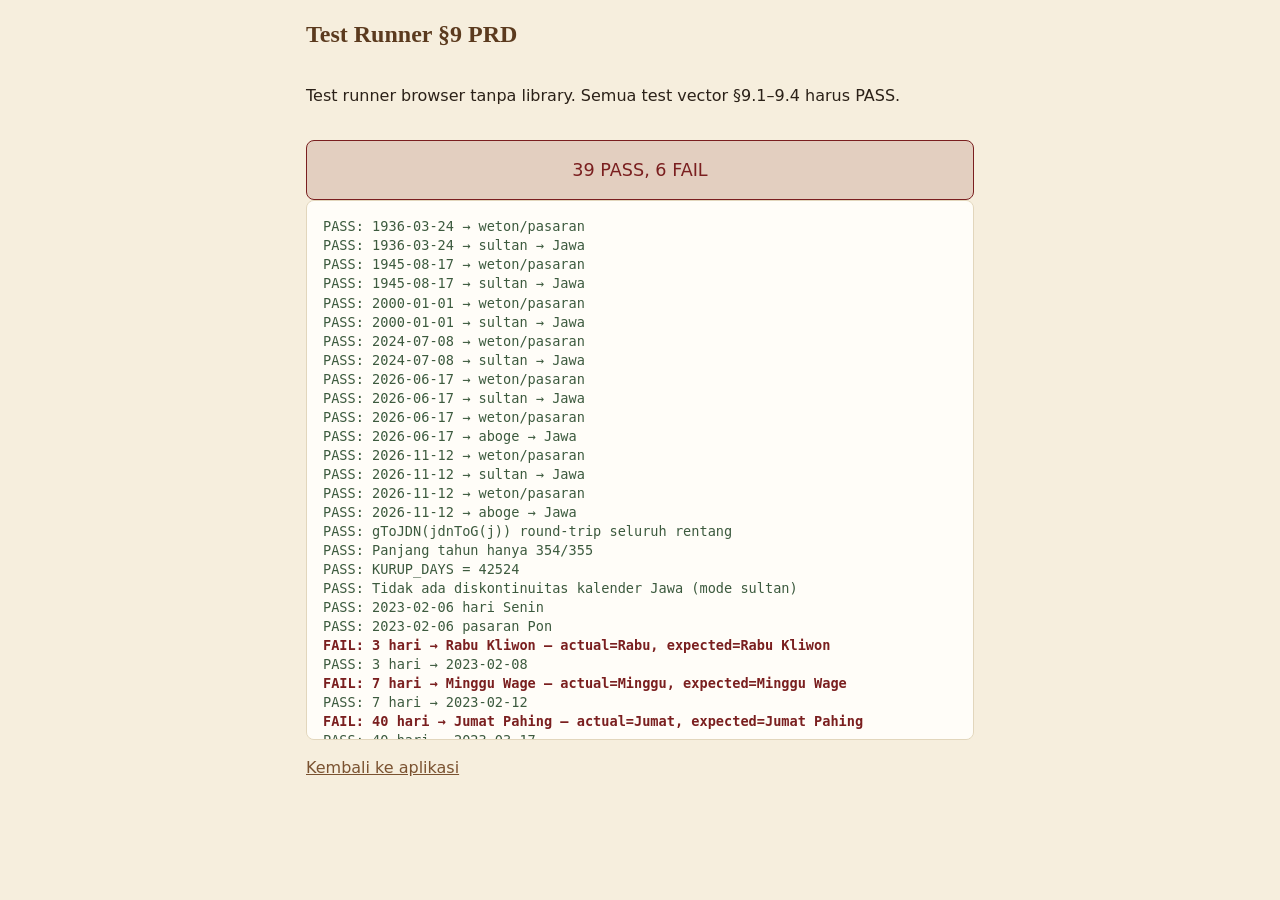
==== tests/index.html @ 74ea81f4 "Initial commit: Pawukon Kita - Kalender Jawa & Primbon Praktis" ====
<!DOCTYPE html>
<html lang="id">
<head>
  <meta charset="UTF-8">
  <meta name="viewport" content="width=device-width, initial-scale=1.0">
  <title>Test Runner — Pawukon Kita</title>
  <link rel="stylesheet" href="../css/tokens.css">
  <link rel="stylesheet" href="../css/base.css">
  <link rel="stylesheet" href="../css/layout.css">
  <style>
    body { padding: var(--spasi); max-width: 700px; margin: 0 auto; font-family: var(--font-sistem); }
    .log { font-family: ui-monospace, SFMono-Regular, Menlo, monospace; font-size: 0.85rem; line-height: 1.4; max-height: 60vh; overflow-y: auto; border: 1px solid var(--garis); border-radius: var(--radius-sm); padding: var(--spasi); background: var(--kertas); }
    .PASS { color: var(--lumut); }
    .FAIL { color: var(--marun); font-weight: 700; }
    .ringkasan { font-size: 1.1rem; margin-top: var(--spasi); padding: var(--spasi); border-radius: var(--radius-sm); text-align: center; }
    .ringkasan.lulus { background: rgba(60,90,62,0.15); color: var(--lumut); border: 1px solid var(--lumut); }
    .ringkasan.gagal { background: rgba(122,31,31,0.15); color: var(--marun); border: 1px solid var(--marun); }
    a.kembali { display: inline-block; margin-top: var(--spasi); color: var(--sogan-2); text-decoration: underline; }
  </style>
</head>
<body>
  <h1 class="judul-halaman">Test Runner §9 PRD</h1>
  <p>Test runner browser tanpa library. Semua test vector §9.1–9.4 harus PASS.</p>
  <div id="ringkasan" class="ringkasan">Menjalankan…</div>
  <div id="log" class="log"></div>
  <a class="kembali" href="../index.html">Kembali ke aplikasi</a>
  <script type="module" src="./vectors.js"></script>
</body>
</html>
---- css/tokens.css ----
/* Design tokens — nuansa Jawa yang tenang (sogan/krem/emas) */
:root {
  --krem: #F6EEDD;
  --kertas: #FFFDF8;
  --sogan: #5B3A1E;
  --sogan-2: #7A5230;
  --emas: #B8862B;
  --marun: #7A1F1F;
  --lumut: #3C5A3E;
  --teks: #2B2118;
  --teks-lembut: #5A4A38;
  --garis: #E2D6BC;
  --bayangan: 0 2px 10px rgba(60, 40, 20, 0.12);

  --warna-legi: #8C9EAC;
  --warna-pahing: #C47A3A;
  --warna-pon: #B07CC6;
  --warna-wage: #4E8C7A;
  --warna-kliwon: #A65E3E;

  --radius: 14px;
  --radius-sm: 8px;
  --shadow: var(--bayangan);
  --font-sistem: system-ui, -apple-system, "Segoe UI", Roboto, "Helvetica Neue", Arial, sans-serif;
  --font-judul: Georgia, "Times New Roman", serif;

  --spasi-xs: 0.25rem;
  --spasi-sm: 0.5rem;
  --spasi: 1rem;
  --spasi-lg: 1.5rem;
  --spasi-xl: 2rem;

  --bp-desktop: 640px;
}

@media (prefers-color-scheme: dark) {
  :root {
    --krem: #1C1712;
    --kertas: #241E17;
    --teks: #F1E8D6;
    --teks-lembut: #C9B89A;
    --garis: #3B3226;
    --emas: #D9A441;
    --sogan: #E2C9A0;
    --sogan-2: #A6815C;
    --shadow: 0 2px 10px rgba(0, 0, 0, 0.45);
  }
}

[data-tema="gelap"] {
  --krem: #1C1712;
  --kertas: #241E17;
  --teks: #F1E8D6;
  --teks-lembut: #C9B89A;
  --garis: #3B3226;
  --emas: #D9A441;
  --sogan: #E2C9A0;
  --sogan-2: #A6815C;
  --shadow: 0 2px 10px rgba(0, 0, 0, 0.45);
}
---- css/base.css ----
/* Reset & dasar */
*, *::before, *::after {
  box-sizing: border-box;
}

html {
  scroll-behavior: smooth;
}

body {
  margin: 0;
  padding: 0;
  font-family: var(--font-sistem);
  background: var(--krem);
  color: var(--teks);
  line-height: 1.5;
  min-height: 100vh;
  display: flex;
  flex-direction: column;
}

a {
  color: var(--sogan-2);
  text-decoration: none;
}

a:hover {
  text-decoration: underline;
}

button {
  font-family: inherit;
  cursor: pointer;
  background: none;
  border: none;
  padding: 0;
}

.skip-link {
  position: absolute;
  top: -100%;
  left: 0;
  background: var(--sogan);
  color: #fff;
  padding: var(--spasi-sm) var(--spasi);
  z-index: 10000;
  transition: top 0.2s;
}

.skip-link:focus {
  top: 0;
}

.visually-hidden {
  position: absolute;
  width: 1px;
  height: 1px;
  padding: 0;
  margin: -1px;
  overflow: hidden;
  clip: rect(0 0 0 0);
  white-space: nowrap;
  border: 0;
}

label {
  display: block;
  font-size: 0.9rem;
  font-weight: 600;
  color: var(--teks-lembut);
  margin-bottom: var(--spasi-xs);
}

input[type="date"],
input[type="text"],
select {
  width: 100%;
  padding: var(--spasi-sm);
  border: 1px solid var(--garis);
  border-radius: var(--radius-sm);
  background: var(--kertas);
  color: var(--teks);
  font-size: 1rem;
}

input[type="date"]:focus,
select:focus {
  outline: 2px solid var(--emas);
  outline-offset: 2px;
}

.eror {
  color: var(--marun);
  font-size: 0.85rem;
  margin-top: var(--spasi-xs);
  display: none;
}

.eror.aktif {
  display: block;
}

.kartu {
  background: var(--kertas);
  border: 1px solid var(--garis);
  border-radius: var(--radius);
  padding: var(--spasi);
  margin-bottom: var(--spasi);
  box-shadow: var(--shadow);
}

.judul-halaman {
  font-family: var(--font-judul);
  font-size: 1.5rem;
  margin: 0 0 var(--spasi) 0;
  color: var(--sogan);
}

.tombol {
  display: inline-flex;
  align-items: center;
  gap: var(--spasi-xs);
  padding: var(--spasi-sm) var(--spasi);
  border-radius: var(--radius-sm);
  font-weight: 600;
  font-size: 0.95rem;
  border: 1px solid var(--garis);
  background: var(--kertas);
  color: var(--sogan);
  cursor: pointer;
  transition: all 0.15s;
}

.tombol:hover {
  background: var(--garis);
  color: var(--sogan);
  text-decoration: none;
}

.tombol:focus-visible {
  outline: 2px solid var(--emas);
  outline-offset: 2px;
}

.tombol-halus {
  background: var(--sogan);
  color: #fff;
  border: none;
}

.tombol-halus:hover {
  background: var(--sogan-2);
}

.grid-7 {
  display: grid;
  grid-template-columns: repeat(7, 1fr);
  gap: 2px;
}

.sel-kalender {
  aspect-ratio: 1;
  display: flex;
  flex-direction: column;
  align-items: center;
  justify-content: center;
  padding: var(--spasi-xs);
  font-size: 0.85rem;
  border-radius: var(--radius-sm);
  cursor: pointer;
  position: relative;
}

.sel-kalender:hover {
  background: rgba(91, 58, 30, 0.08);
}

.sel-kalender.aktif {
  background: var(--sogan);
  color: #fff;
}

.sel-kalender.hari-ini {
  border: 2px solid var(--emas);
}

.angka-masehi {
  font-weight: 700;
  font-size: 1.1rem;
}

.tgl-jawa {
  font-size: 0.7rem;
  margin-top: 2px;
  opacity: 0.85;
}

.pasaran-singkat {
  font-size: 0.65rem;
  text-transform: uppercase;
  letter-spacing: 0.5px;
  margin-top: 1px;
  font-weight: 700;
}

.pasaran-legi { color: var(--warna-legi); }
.pasaran-pahing { color: var(--warna-pahing); }
.pasaran-pon { color: var(--warna-pon); }
.pasaran-wage { color: var(--warna-wage); }
.pasaran-kliwon { color: var(--warna-kliwon); }

.titik-hari-besar {
  position: absolute;
  top: 4px;
  right: 4px;
  width: 6px;
  height: 6px;
  border-radius: 50%;
  background: var(--emas);
}

@media (prefers-reduced-motion: reduce) {
  * { animation: none !important; transition: none !important; }
}
---- css/layout.css ----
/* Layout: header, nav, footer, grid */

.site-header {
  background: var(--kertas);
  border-bottom: 1px solid var(--garis);
  position: sticky;
  top: 0;
  z-index: 100;
}

.header-inner {
  max-width: 1000px;
  margin: 0 auto;
  padding: var(--spasi);
  display: flex;
  align-items: center;
  justify-content: space-between;
  gap: var(--spasi);
}

.brand {
  font-family: var(--font-judul);
  font-size: 1.5rem;
  font-weight: 700;
  color: var(--sogan);
}

.theme-toggle {
  font-size: 1.4rem;
  padding: var(--spasi-sm);
  border-radius: var(--radius-sm);
  margin-left: auto;
}

.theme-toggle:hover {
  background: rgba(0, 0, 0, 0.05);
}

.nav-desktop {
  display: none;
  gap: var(--spasi-sm);
}

.nav-desktop a {
  padding: var(--spasi-sm) var(--spasi);
  border-radius: var(--radius-sm);
  color: var(--teks-lembut);
  font-weight: 600;
  font-size: 0.95rem;
}

.nav-desktop a:hover,
.nav-desktop a.aktif {
  background: var(--kertas);
  color: var(--sogan);
  text-decoration: none;
}

.nav-mobile {
  position: fixed;
  bottom: 0;
  left: 0;
  right: 0;
  background: var(--kertas);
  border-top: 1px solid var(--garis);
  display: flex;
  justify-content: space-around;
  padding: var(--spasi-xs) 0;
  z-index: 50;
  box-shadow: 0 -2px 10px rgba(60, 40, 20, 0.10);
}

.nav-item {
  display: flex;
  flex-direction: column;
  align-items: center;
  gap: 2px;
  font-size: 0.7rem;
  color: var(--teks-lembut);
  padding: var(--spasi-xs);
  border-radius: var(--radius-sm);
}

.nav-item:hover,
.nav-item.aktif {
  color: var(--sogan);
  background: rgba(91, 58, 30, 0.05);
  text-decoration: none;
}

main#app {
  padding: var(--spasi);
  padding-bottom: 80px;
  max-width: 1000px;
  margin: 0 auto;
  flex: 1;
  min-height: 40vh;
}

.site-footer {
  background: var(--kertas);
  border-top: 1px solid var(--garis);
  padding: var(--spasi);
  text-align: center;
  font-size: 0.85rem;
  color: var(--teks-lembut);
}

.site-footer a {
  color: var(--sogan-2);
  text-decoration: underline;
}

@media (min-width: 640px) {
  .nav-mobile {
    display: none;
  }
  .nav-desktop {
    display: flex;
  }
  main#app {
    padding-bottom: var(--spasi-xl);
  }
}
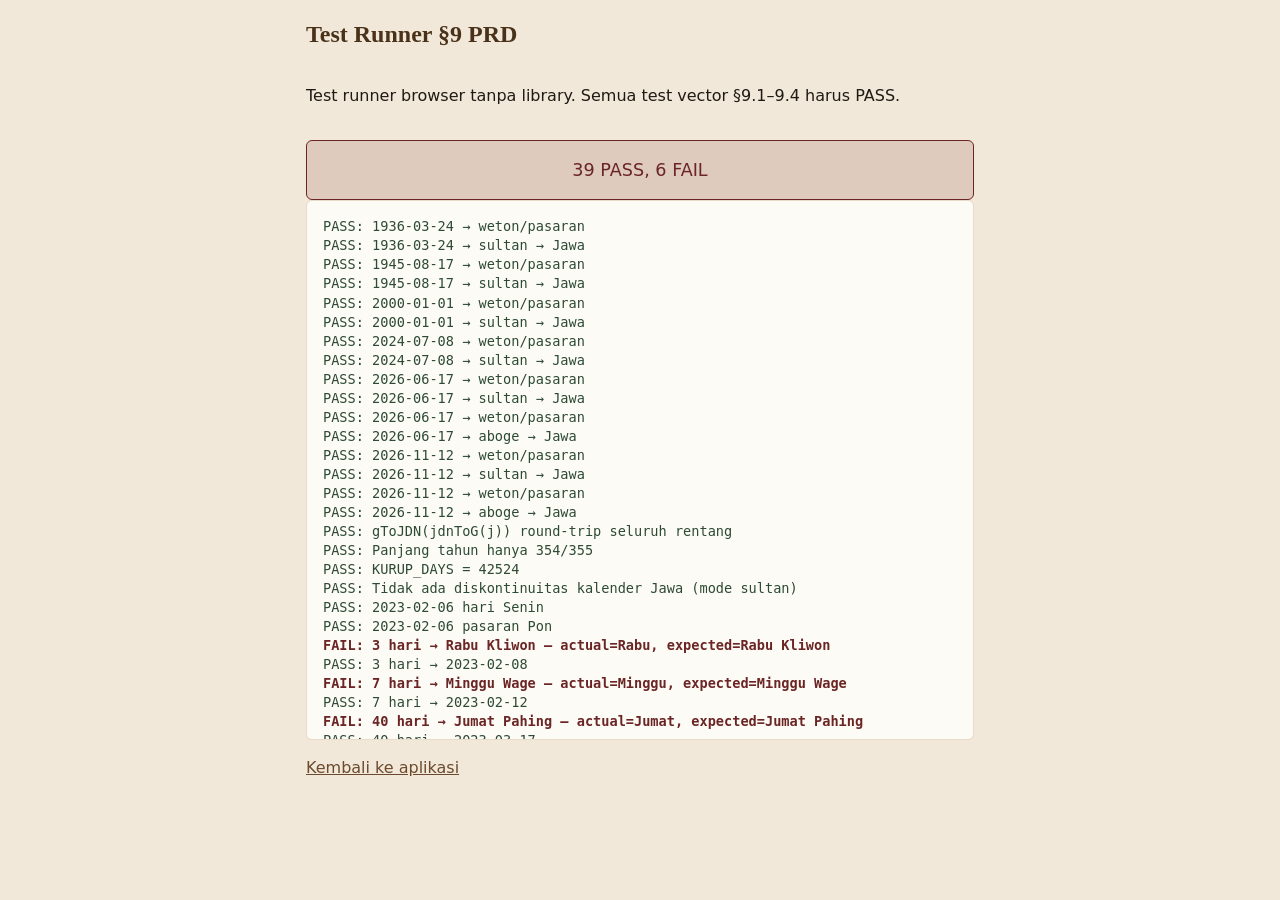
==== commit f1966039: "Redesign UI: elegant Javanese color palette - New sophisticated sogan/krem/emas palette inspired by " ====
--- a/tests/index.html
+++ b/tests/index.html
@@ -10,12 +10,12 @@
   <style>
     body { padding: var(--spasi); max-width: 700px; margin: 0 auto; font-family: var(--font-sistem); }
     .log { font-family: ui-monospace, SFMono-Regular, Menlo, monospace; font-size: 0.85rem; line-height: 1.4; max-height: 60vh; overflow-y: auto; border: 1px solid var(--garis); border-radius: var(--radius-sm); padding: var(--spasi); background: var(--kertas); }
-    .PASS { color: var(--lumut); }
+    .PASS { color: var(--hijau-tua); }
     .FAIL { color: var(--marun); font-weight: 700; }
     .ringkasan { font-size: 1.1rem; margin-top: var(--spasi); padding: var(--spasi); border-radius: var(--radius-sm); text-align: center; }
-    .ringkasan.lulus { background: rgba(60,90,62,0.15); color: var(--lumut); border: 1px solid var(--lumut); }
-    .ringkasan.gagal { background: rgba(122,31,31,0.15); color: var(--marun); border: 1px solid var(--marun); }
-    a.kembali { display: inline-block; margin-top: var(--spasi); color: var(--sogan-2); text-decoration: underline; }
+    .ringkasan.lulus { background: rgba(45, 74, 53, 0.15); color: var(--hijau-tua); border: 1px solid var(--hijau-tua); }
+    .ringkasan.gagal { background: rgba(107, 37, 37, 0.15); color: var(--marun); border: 1px solid var(--marun); }
+    a.kembali { display: inline-block; margin-top: var(--spasi); color: var(--sogan-sedang); text-decoration: underline; }
   </style>
 </head>
 <body>
--- a/css/tokens.css
+++ b/css/tokens.css
@@ -1,60 +1,97 @@
-/* Design tokens — nuansa Jawa yang tenang (sogan/krem/emas) */
+/* Design tokens — nuansa Jawa yang anggun (sogan/krem/emas terpilih) */
 :root {
-  --krem: #F6EEDD;
-  --kertas: #FFFDF8;
-  --sogan: #5B3A1E;
-  --sogan-2: #7A5230;
-  --emas: #B8862B;
-  --marun: #7A1F1F;
-  --lumut: #3C5A3E;
-  --teks: #2B2118;
-  --teks-lembut: #5A4A38;
-  --garis: #E2D6BC;
-  --bayangan: 0 2px 10px rgba(60, 40, 20, 0.12);
+  /* Warna dasar — terinspirasi batik sogan klasik, dikaji ulang untuk kesan modern */
+  --krem: #F2E8D9;           /* krem hangat, tidak terlalu kuning */
+  --kertas: #FDFBF5;         /* putih kertas tulis, sedik hangat */
+  --sogan: #4A321A;          /* sogan tua — cokelat batik yang dalam, elegan */
+  --sogan-sedang: #6B4A2D;   /* sogan sedang — untuk aksen sekunder */
+  --sogan-muda: #9C7B5A;     /* sogan muda — border, garis halus */
+  --emas: #B58B3C;           /* emas batik — hangat, tidak mencolok */
+  --emas-muda: #D4A85C;      /* emas terang — hover, focus */
+  --marun: #6B2525;          /* merah marun tua — peringatan, hari besar */
+  --hijau-tua: #2D4A35;      /* hijau lumut tua — keseimbangan, selamatan */
+  --teks: #1F1A14;           /* hitam lunak — tidak kaku */
+  --teks-lembut: #5D5345;    /* abu cokelat — sekunder */
+  --garis: #E8DCC8;          /* garis halus — batas kartu, tabel */
+  --garis-tegas: #D4C4A8;    /* garis lebih tegas — fokus, aktif */
+  --bayangan: 0 2px 12px rgba(74, 50, 26, 0.08);
+  --bayangan-tegas: 0 4px 20px rgba(74, 50, 26, 0.12);
 
-  --warna-legi: #8C9EAC;
-  --warna-pahing: #C47A3A;
-  --warna-pon: #B07CC6;
-  --warna-wage: #4E8C7A;
-  --warna-kliwon: #A65E3E;
+  /* Pasaran — warna tradisional disederhanakan, harmonis */
+  --warna-legi: #6B7D8C;     /* abu biru muda — Legi */
+  --warna-pahing: #B86B3A;   /* terakota — Pahing */
+  --warna-pon: #8A6B9C;      /* ungu redup — Pon */
+  --warna-wage: #4A7C6A;     /* hijau salam — Wage */
+  --warna-kliwon: #9C5A3A;   /* cokelat merah — Kliwon */
 
-  --radius: 14px;
-  --radius-sm: 8px;
+  /* Radius & shadow */
+  --radius: 12px;
+  --radius-sm: 6px;
+  --radius-lg: 16px;
   --shadow: var(--bayangan);
+  --shadow-lg: var(--bayangan-tegas);
+
+  /* Tipografi */
   --font-sistem: system-ui, -apple-system, "Segoe UI", Roboto, "Helvetica Neue", Arial, sans-serif;
-  --font-judul: Georgia, "Times New Roman", serif;
+  --font-judul: "DM Serif Display", Georgia, "Times New Roman", serif;
 
+  /* Spasi */
   --spasi-xs: 0.25rem;
   --spasi-sm: 0.5rem;
   --spasi: 1rem;
   --spasi-lg: 1.5rem;
   --spasi-xl: 2rem;
+  --spasi-2xl: 3rem;
 
+  /* Breakpoint */
   --bp-desktop: 640px;
 }
 
+/* Dark mode — menjaga nuansa hangat, tidak biru/abu kaku */
 @media (prefers-color-scheme: dark) {
   :root {
-    --krem: #1C1712;
-    --kertas: #241E17;
-    --teks: #F1E8D6;
-    --teks-lembut: #C9B89A;
-    --garis: #3B3226;
-    --emas: #D9A441;
-    --sogan: #E2C9A0;
-    --sogan-2: #A6815C;
-    --shadow: 0 2px 10px rgba(0, 0, 0, 0.45);
+    --krem: #1A1612;
+    --kertas: #221D17;
+    --teks: #F5EDE3;
+    --teks-lembut: #BFA88A;
+    --garis: #3D3326;
+    --garis-tegas: #5C4D3A;
+    --sogan: #D4B890;
+    --sogan-sedang: #B8946C;
+    --sogan-muda: #8C6D4A;
+    --emas: #D4A85C;
+    --emas-muda: #E8C07A;
+    --marun: #C45A5A;
+    --hijau-tua: #5AA87A;
+    --bayangan: 0 2px 12px rgba(0, 0, 0, 0.35);
+    --bayangan-tegas: 0 4px 20px rgba(0, 0, 0, 0.45);
+    --warna-legi: #8AA8C0;
+    --warna-pahing: #D4946A;
+    --warna-pon: #B894D4;
+    --warna-wage: #7AC8A8;
+    --warna-kliwon: #D48A6A;
   }
 }
 
 [data-tema="gelap"] {
-  --krem: #1C1712;
-  --kertas: #241E17;
-  --teks: #F1E8D6;
-  --teks-lembut: #C9B89A;
-  --garis: #3B3226;
-  --emas: #D9A441;
-  --sogan: #E2C9A0;
-  --sogan-2: #A6815C;
-  --shadow: 0 2px 10px rgba(0, 0, 0, 0.45);
-}
+  --krem: #1A1612;
+  --kertas: #221D17;
+  --teks: #F5EDE3;
+  --teks-lembut: #BFA88A;
+  --garis: #3D3326;
+  --garis-tegas: #5C4D3A;
+  --sogan: #D4B890;
+  --sogan-sedang: #B8946C;
+  --sogan-muda: #8C6D4A;
+  --emas: #D4A85C;
+  --emas-muda: #E8C07A;
+  --marun: #C45A5A;
+  --hijau-tua: #5AA87A;
+  --bayangan: 0 2px 12px rgba(0, 0, 0, 0.35);
+  --bayangan-tegas: 0 4px 20px rgba(0, 0, 0, 0.45);
+  --warna-legi: #8AA8C0;
+  --warna-pahing: #D4946A;
+  --warna-pon: #B894D4;
+  --warna-wage: #7AC8A8;
+  --warna-kliwon: #D48A6A;
+}
--- a/css/base.css
+++ b/css/base.css
@@ -20,7 +20,7 @@
 }
 
 a {
-  color: var(--sogan-2);
+  color: var(--sogan-sedang);
   text-decoration: none;
 }
 
@@ -149,7 +149,7 @@
 }
 
 .tombol-halus:hover {
-  background: var(--sogan-2);
+  background: var(--sogan-sedang);
 }
 
 .grid-7 {
@@ -159,20 +159,21 @@
 }
 
 .sel-kalender {
-  aspect-ratio: 1;
+  min-height: 52px;
   display: flex;
   flex-direction: column;
   align-items: center;
   justify-content: center;
-  padding: var(--spasi-xs);
-  font-size: 0.85rem;
+  padding: 2px 4px;
+  font-size: 0.75rem;
   border-radius: var(--radius-sm);
   cursor: pointer;
   position: relative;
+  gap: 1px;
 }
 
 .sel-kalender:hover {
-  background: rgba(91, 58, 30, 0.08);
+  background: rgba(74, 50, 26, 0.06);
 }
 
 .sel-kalender.aktif {
@@ -181,26 +182,27 @@
 }
 
 .sel-kalender.hari-ini {
-  border: 2px solid var(--emas);
+  border: 1px solid var(--emas);
 }
 
 .angka-masehi {
   font-weight: 700;
-  font-size: 1.1rem;
+  font-size: 1rem;
+  line-height: 1.1;
 }
 
 .tgl-jawa {
-  font-size: 0.7rem;
-  margin-top: 2px;
+  font-size: 0.62rem;
   opacity: 0.85;
+  line-height: 1.1;
 }
 
 .pasaran-singkat {
-  font-size: 0.65rem;
+  font-size: 0.58rem;
   text-transform: uppercase;
-  letter-spacing: 0.5px;
-  margin-top: 1px;
+  letter-spacing: 0.3px;
   font-weight: 700;
+  line-height: 1.1;
 }
 
 .pasaran-legi { color: var(--warna-legi); }
@@ -211,10 +213,10 @@
 
 .titik-hari-besar {
   position: absolute;
-  top: 4px;
-  right: 4px;
-  width: 6px;
-  height: 6px;
+  top: 2px;
+  right: 2px;
+  width: 5px;
+  height: 5px;
   border-radius: 50%;
   background: var(--emas);
 }
--- a/css/layout.css
+++ b/css/layout.css
@@ -67,7 +67,7 @@
   justify-content: space-around;
   padding: var(--spasi-xs) 0;
   z-index: 50;
-  box-shadow: 0 -2px 10px rgba(60, 40, 20, 0.10);
+  box-shadow: 0 -2px 10px rgba(74, 50, 26, 0.10);
 }
 
 .nav-item {
@@ -84,7 +84,7 @@
 .nav-item:hover,
 .nav-item.aktif {
   color: var(--sogan);
-  background: rgba(91, 58, 30, 0.05);
+  background: rgba(74, 50, 26, 0.05);
   text-decoration: none;
 }
 
@@ -107,7 +107,7 @@
 }
 
 .site-footer a {
-  color: var(--sogan-2);
+  color: var(--sogan-sedang);
   text-decoration: underline;
 }
 
